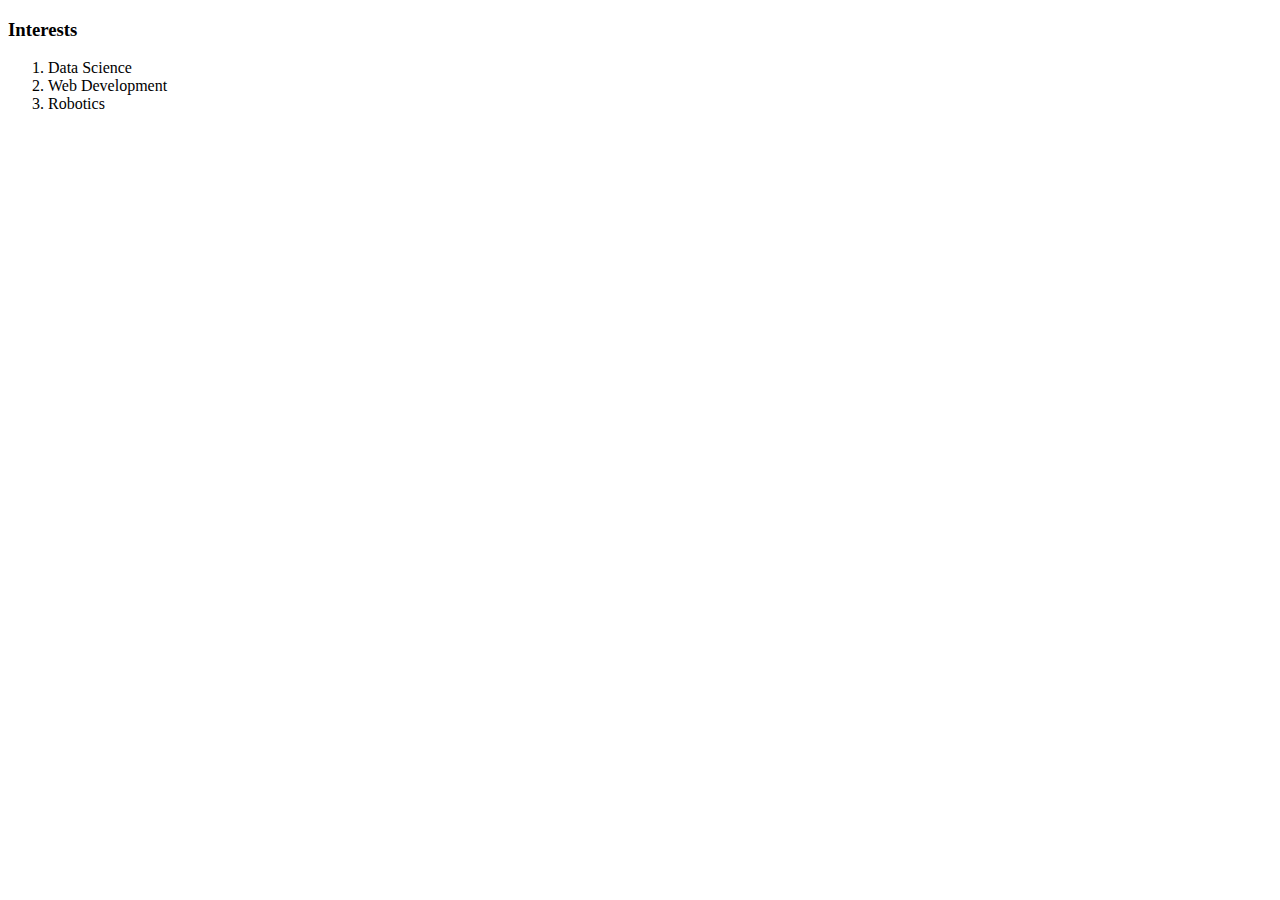
==== Achievements.html @ 4b35fa63 "Added initial CV website files" ====
<!DOCTYPE html>
<html lang="en">
<head>
    <meta charset="UTF-8">
    <meta http-equiv="X-UA-Compatible" content="IE=edge">
    <meta name="viewport" content="width=device-width, initial-scale=1.0">
    <title>Interests</title>
</head>
<body>
    <h3>Interests</h3>
    <ol>
        <li>Data Science</li>
        <li>Web Development</li>
        <li>Robotics</li>
    </ol>
</body>
</html>
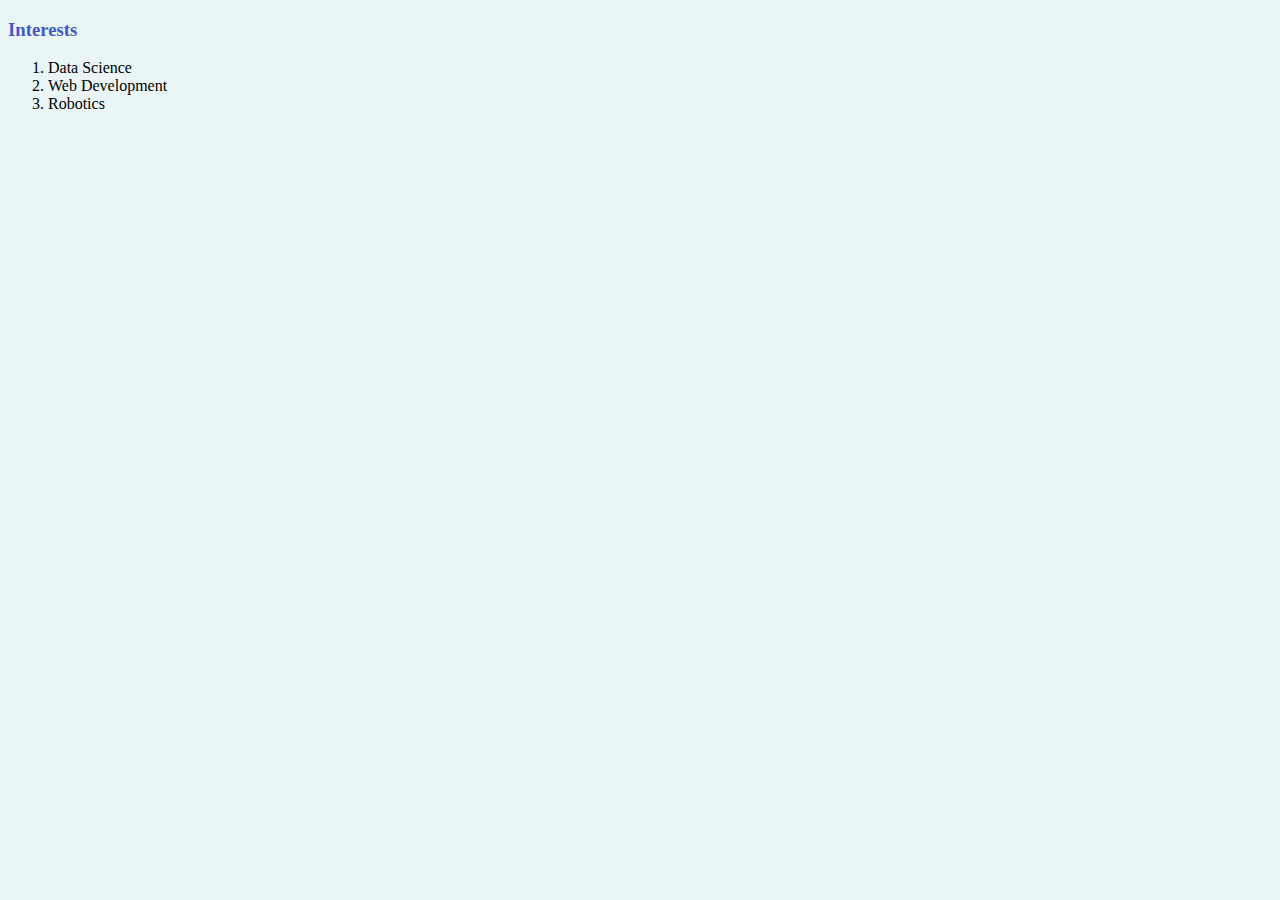
==== commit af83c95b: "Added basic CSS" ====
--- a/Achievements.html
+++ b/Achievements.html
@@ -5,6 +5,7 @@
     <meta http-equiv="X-UA-Compatible" content="IE=edge">
     <meta name="viewport" content="width=device-width, initial-scale=1.0">
     <title>Interests</title>
+    <link rel="stylesheet" href="style.css">
 </head>
 <body>
     <h3>Interests</h3>
--- a/style.css
+++ b/style.css
@@ -0,0 +1,20 @@
+
+body{
+        background-color: #eaf6f6;
+    }
+
+hr{
+    border-style: none;
+    border-top-style: dotted;
+    border-color: gray;
+    border-width: 5px;
+    width: 5%;           
+}
+
+h1{
+    color: #435ac0;
+}
+
+h3{
+    color: #435ac0; 
+}